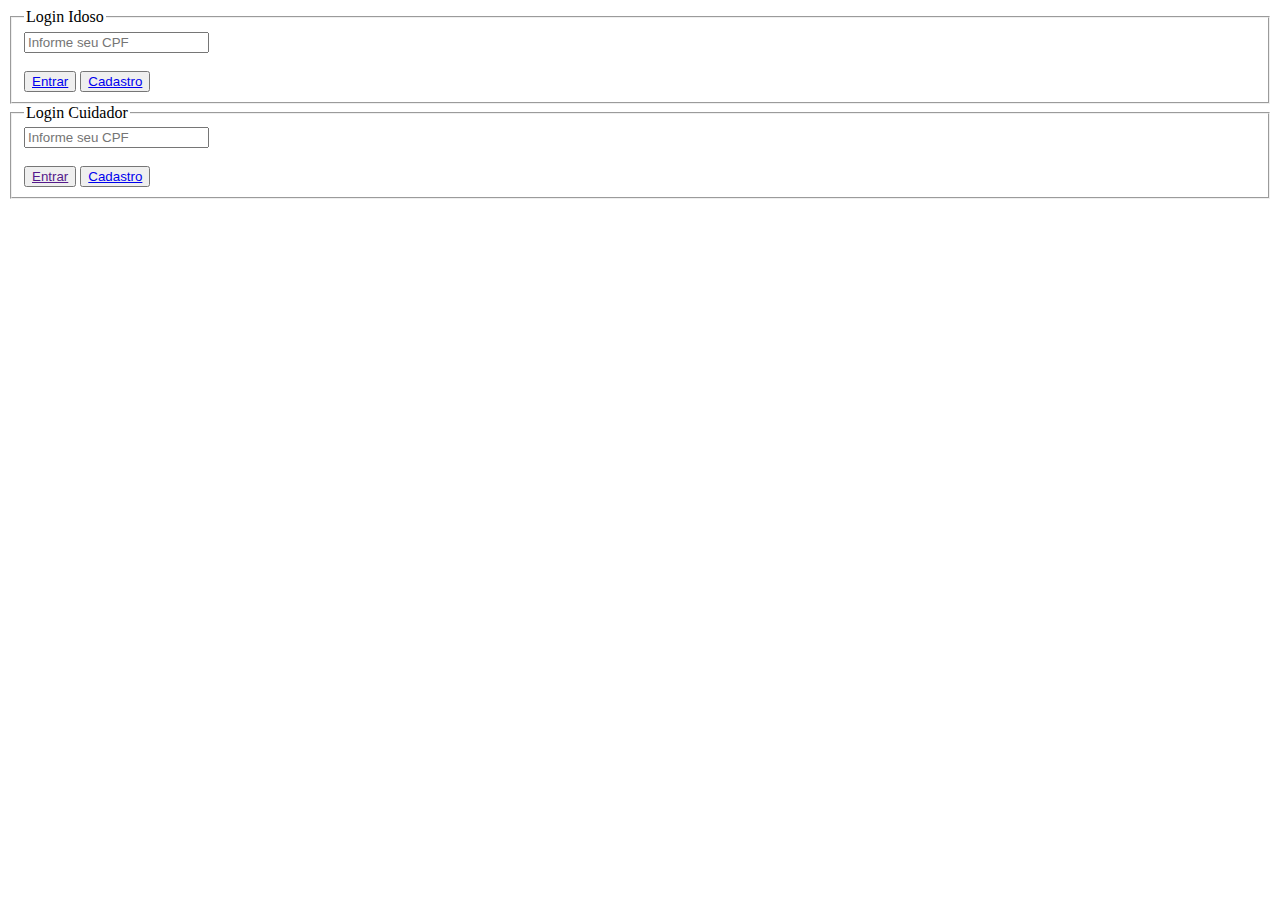
==== HTML/index.html @ de9d5ba6 "href" ====
<!DOCTYPE html>
<html lang="pt-BR">
    <head>
        <meta charset = "UTF-8"/>
        <title>Home</title>
    </head>

    <body>
        
        <fieldset>
            <legend>Login Idoso</legend>
            <input type="text" id="tLoginIdoso" name="tNovoLogin" placeholder="Informe seu CPF"><br><br>

            <button type="button"><a href="home.html"> Entrar </a></button>
            <button type="button"><a href="cadIdoso.html"> Cadastro </a></button>
        </fieldset>
        
        <fieldset>
            <legend>Login Cuidador</legend>
            <input type="text" id="tLoginCuidador" name="tNovoLoginCuidador" placeholder="Informe seu CPF"><br><br>
            <button type="button"><a href=""> Entrar </a></button>
            <button type="button"><a href="cadastroCuidador.html"> Cadastro </a></button>
        </fieldset>
    </body>






</html>
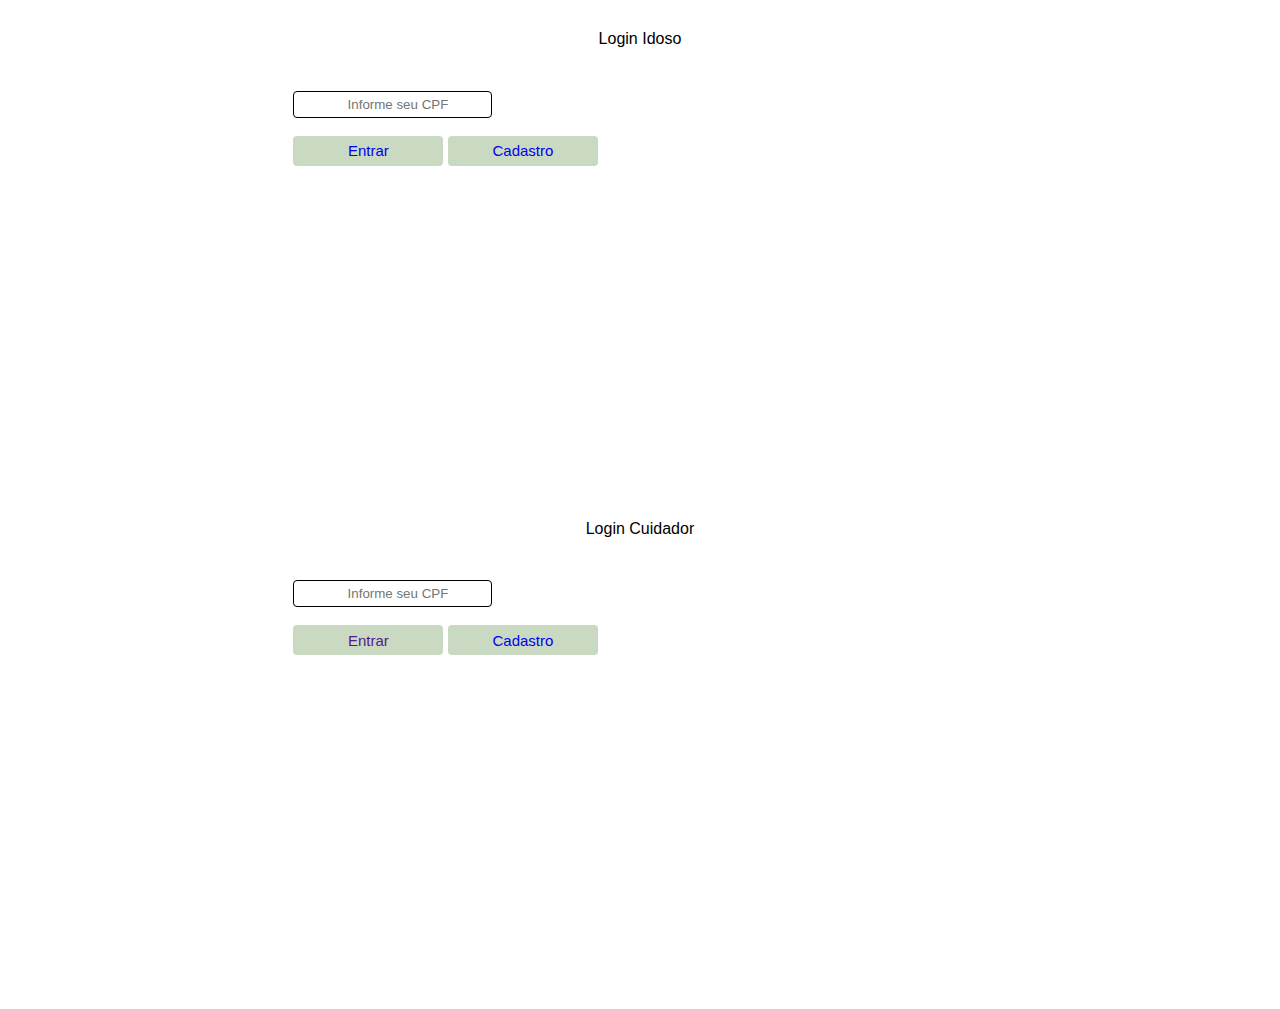
==== commit 5a89ba92: "up" ====
--- a/HTML/index.html
+++ b/HTML/index.html
@@ -2,30 +2,27 @@
 <html lang="pt-BR">
     <head>
         <meta charset = "UTF-8"/>
-        <title>Home</title>
+        <title>Logins</title>
+        <link rel="stylesheet" type="text/css" href="../CSS/estilologin.css">
     </head>
 
     <body>
-        
-        <fieldset>
+        <fieldset class="field" id="idoso">
             <legend>Login Idoso</legend>
-            <input type="text" id="tLoginIdoso" name="tNovoLogin" placeholder="Informe seu CPF"><br><br>
-
-            <button type="button"><a href="home.html"> Entrar </a></button>
-            <button type="button"><a href="cadIdoso.html"> Cadastro </a></button>
+            <div class="loginss">
+                <input type="text" id="tLoginIdoso" name="tNovoLogin" placeholder="Informe seu CPF"><br><br>
+                <button type="button"><a href="home.html"> Entrar </a></button>
+                <button type="button"><a href="cadIdoso.html"> Cadastro </a></button>
+            </div>
         </fieldset>
         
-        <fieldset>
+        <fieldset class="field" id="cuidador">
             <legend>Login Cuidador</legend>
-            <input type="text" id="tLoginCuidador" name="tNovoLoginCuidador" placeholder="Informe seu CPF"><br><br>
-            <button type="button"><a href=""> Entrar </a></button>
-            <button type="button"><a href="cadastroCuidador.html"> Cadastro </a></button>
+            <div class="loginss">
+                <input type="text" id="tLoginCuidador" name="tNovoLoginCuidador" placeholder="Informe seu CPF"><br><br>
+                <button type="button"><a href=""> Entrar </a></button>
+                <button type="button"><a href="cadastroCuidador.html"> Cadastro </a></button>
+            </div>
         </fieldset>
     </body>
-
-
-
-
-
-
 </html>
--- a/CSS/estilologin.css
+++ b/CSS/estilologin.css
@@ -0,0 +1,60 @@
+* {
+    font-family: 'Segoe UI', Tahoma, Geneva, Verdana, sans-serif;
+    text-decoration: none;
+}
+
+#idoso{
+    background-image: url(../Fotos/idosos.jpg);
+    height: 442px;
+    width: 58%;
+}
+
+#cuidador{
+    background-image: url(../Fotos/cuidador.jpg);
+    background-position-x: -175px;
+    height: 442px;
+    width: 58%;
+}
+
+.field{
+    border: 1px solid white;
+    border-radius: 25px;
+    margin: 30px auto;
+}
+
+legend{
+    background-color: white;
+    border-radius: 80px;
+    width: 120px;
+    height: 25px;
+    text-align: center;
+}
+
+input[type="text"]{
+    padding: 5px 5px 5px 15px;
+    border:1px solid black;
+    border-radius: 4px;
+    text-align: center;
+}
+
+button{
+    cursor: pointer;
+    width: 120px;
+    height: 30px;
+}
+
+.loginss{
+    position: relative;
+    top: 30px;
+    left: 20px;
+}
+
+button{
+    text-align: center;
+    font-size: 15px;
+    background-color: #CAD9C2 ;
+    padding: 5px;
+    border-radius: 4px;
+    border: 0;
+    width: 150px;
+}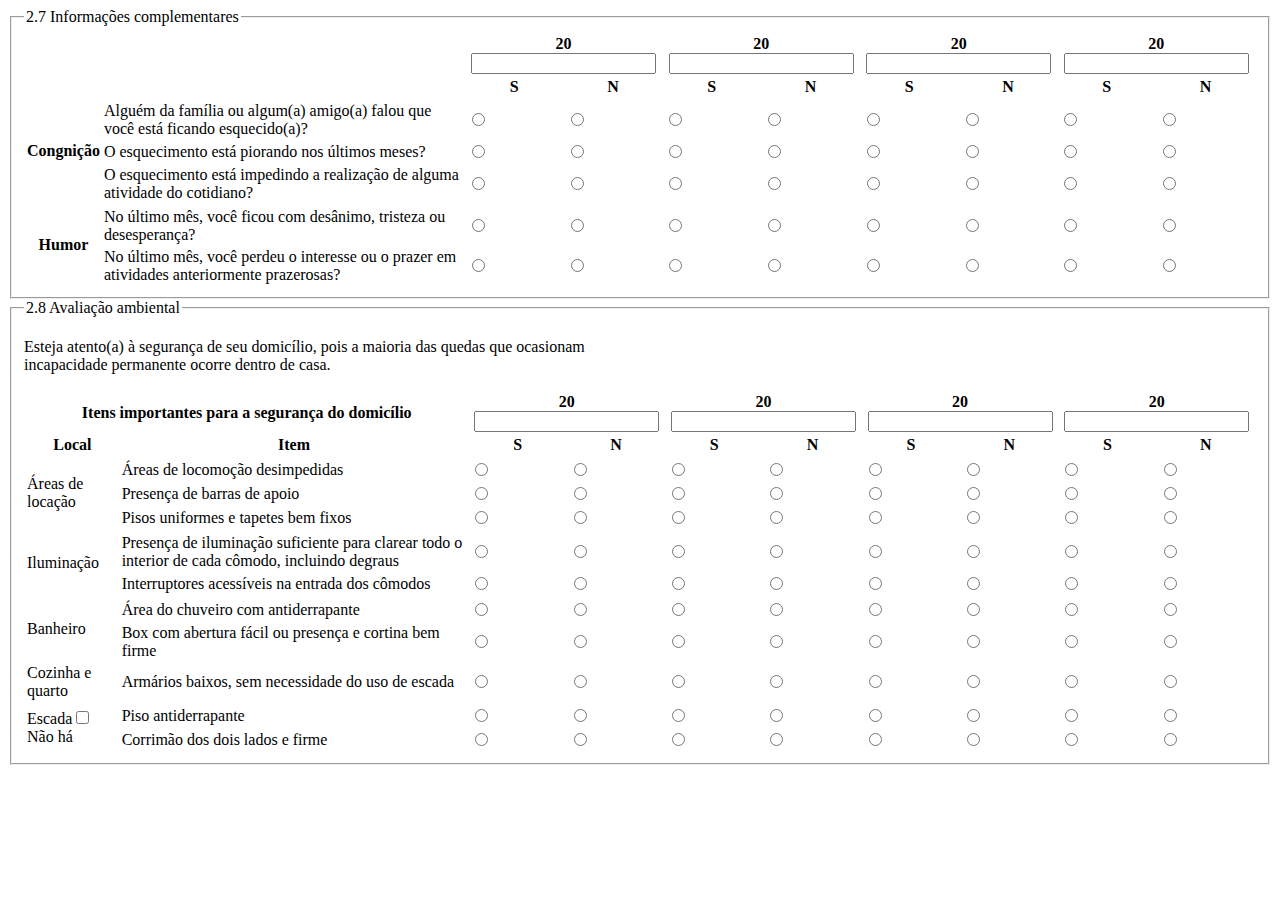
==== commit fdadc145: "Formulários complementares" ====
--- a/HTML/index.html
+++ b/HTML/index.html
@@ -1,28 +1,536 @@
 <!DOCTYPE html>
-<html lang="pt-BR">
-    <head>
-        <meta charset = "UTF-8"/>
-        <title>Logins</title>
-        <link rel="stylesheet" type="text/css" href="../CSS/estilologin.css">
-    </head>
-
-    <body>
-        <fieldset class="field" id="idoso">
-            <legend>Login Idoso</legend>
-            <div class="loginss">
-                <input type="text" id="tLoginIdoso" name="tNovoLogin" placeholder="Informe seu CPF"><br><br>
-                <button type="button"><a href="home.html"> Entrar </a></button>
-                <button type="button"><a href="cadIdoso.html"> Cadastro </a></button>
-            </div>
-        </fieldset>
-        
-        <fieldset class="field" id="cuidador">
-            <legend>Login Cuidador</legend>
-            <div class="loginss">
-                <input type="text" id="tLoginCuidador" name="tNovoLoginCuidador" placeholder="Informe seu CPF"><br><br>
-                <button type="button"><a href=""> Entrar </a></button>
-                <button type="button"><a href="cadastroCuidador.html"> Cadastro </a></button>
-            </div>
-        </fieldset>
-    </body>
-</html>
+<html lang="en">
+<head>
+    <meta charset="UTF-8">
+    <meta http-equiv="X-UA-Compatible" content="IE=edge">
+    <meta name="viewport" content="width=device-width, initial-scale=1.0">
+    <title>formulario</title>
+    <link rel="stylesheet" type="text/css" href="../CSS/estiloComplentares.css">
+</head>
+<body>
+    <fieldset>
+        <legend>2.7 Informações complementares</legend>
+        <table>
+            <thead>
+                <tr>
+                    <th></th>
+                    <th></th>
+                    <th colspan="2">20<input type="number"></th>
+
+                    <th colspan="2">20<input type="number"></th>
+
+                    <th colspan="2">20<input type="number"></th>
+
+                    <th colspan="2">20<input type="number" ></th>
+                </tr>
+                <tr>
+                    <th></th>  
+                    <th></th>
+                    <th>S</th>
+                    <th>N</th>
+                    <th>S</th>
+                    <th>N</th>
+                    <th>S</th>
+                    <th>N</th>
+                    <th>S</th>
+                    <th>N</th>
+                                     
+                </tr>
+                
+            </thead>
+            <tbody>
+                <tr>
+                  <th rowspan="4">Congnição</th>
+                </tr>
+                <tr>
+                    <td>Alguém da família ou algum(a) amigo(a) falou que você está ficando esquecido(a)?</td>
+                    <td>
+                        <input type="radio" value="Sim">
+                    </td>
+                    <td>
+                        <input type="radio" value="Não">
+
+                    </td>
+                    <td>
+                        <input type="radio" value="Sim">
+                    </td>
+                    <td>
+                        <input type="radio" value="Não">
+
+                    </td>
+                    <td>
+                        <input type="radio" value="Sim">
+                    </td>
+                    <td>
+                        <input type="radio" value="Não">
+
+                    </td>
+                    <td>
+                        <input type="radio" value="Sim">
+                    </td>
+                    <td>
+                        <input type="radio" value="Não">
+
+                    </td>
+                </tr>
+                <tr>
+                    <td>O esquecimento está piorando nos últimos meses? </td>
+                    <td>
+                        <input type="radio" value="Sim">
+                    </td>
+                    <td>
+                        <input type="radio" value="Não">
+
+                    </td>
+                    <td>
+                        <input type="radio" value="Sim">
+                    </td>
+                    <td>
+                        <input type="radio" value="Não">
+
+                    </td>
+                    <td>
+                        <input type="radio" value="Sim">
+                    </td>
+                    <td>
+                        <input type="radio" value="Não">
+
+                    </td>
+                    <td>
+                        <input type="radio" value="Sim">
+                    </td>
+                    <td>
+                        <input type="radio" value="Não">
+
+                    </td>
+                </tr>
+                <tr>
+                    <td>O esquecimento está impedindo a realização de alguma atividade do cotidiano? </td>
+                    <td>
+                        <input type="radio" value="Sim">
+                    </td>
+                    <td>
+                        <input type="radio" value="Não">
+
+                    </td>
+                    <td>
+                        <input type="radio" value="Sim">
+                    </td>
+                    <td>
+                        <input type="radio" value="Não">
+
+                    </td>
+                    <td>
+                        <input type="radio" value="Sim">
+                    </td>
+                    <td>
+                        <input type="radio" value="Não">
+
+                    </td>
+                    <td>
+                        <input type="radio" value="Sim">
+                    </td>
+                    <td>
+                        <input type="radio" value="Não">
+
+                    </td>
+                </tr>
+                <tr>
+                    <th rowspan="3">Humor</th>
+                </tr>
+                <tr>
+                    <td>No último mês, você ficou com desânimo, tristeza ou desesperança? </td>
+                    <td>
+                        <input type="radio" value="Sim">
+                    </td>
+                    <td>
+                        <input type="radio" value="Não">
+                    </td>
+                    <td>
+                        <input type="radio" value="Sim">
+                    </td>
+                    <td>
+                        <input type="radio" value="Não">
+                    </td>
+                    <td>
+                        <input type="radio" value="Sim">
+                    </td>
+                    <td>
+                        <input type="radio" value="Não">
+                    </td>
+                    <td>
+                        <input type="radio" value="Sim">
+                    </td>
+                    <td>
+                        <input type="radio" value="Não">
+                    </td>
+                </tr>
+                <tr>
+                    <td>No último mês, você perdeu o interesse ou o prazer em atividades anteriormente prazerosas?</td>
+                <td>
+                    <input type="radio" value="Sim">
+                </td>
+                    <td>
+                        <input type="radio" value="Não">
+                    </td>
+                    <td>
+                        <input type="radio" value="Sim">
+                    </td>
+                    <td>
+                        <input type="radio" value="Não">
+                    </td>
+                    <td>
+                        <input type="radio" value="Sim">
+                    </td>
+                    <td>
+                        <input type="radio" value="Não">
+                    </td>
+                    <td>
+                        <input type="radio" value="Sim">
+                    </td>
+                    <td>
+                        <input type="radio" value="Não">
+                    </td>
+            
+                </tr>
+            </tbody>  
+        </table>        
+    </fieldset><!---->
+
+    <fieldset>
+        <legend>2.8 Avaliação ambiental</legend>
+        <p>Esteja atento(a) à segurança de seu domicílio, pois a maioria das quedas que ocasionam <br>incapacidade permanente ocorre dentro de casa.</p>
+        <table>
+            <thead>
+
+               
+                <tr>
+                    <th colspan="2">Itens importantes para a segurança do domicílio</th>    
+                    <th colspan="2">20<input type="number"></th>
+    
+                    <th colspan="2">20<input type="number"></th>
+    
+                    <th colspan="2">20<input type="number"></th>
+    
+                    <th colspan="2">20<input type="number" ></th>
+                </tr>
+                <tr>
+                    <th>Local</th>  
+                    <th>Item</th>
+                    <th>S</th>
+                    <th>N</th>
+                    <th>S</th>
+                    <th>N</th>
+                    <th>S</th>
+                    <th>N</th>
+                    <th>S</th>
+                    <th>N</th>
+                                         
+                </tr>
+                
+
+    
+            </thead>
+
+            <tbody>
+                <tr>
+                    <td rowspan="4">Áreas de locação</td>
+                </tr>
+                <tr>
+                    <td>Áreas de locomoção desimpedidas</td>
+                    <td>
+                        <input type="radio" value="Sim">
+                    </td>
+                    <td>
+                        <input type="radio" value="Não">
+                    </td>
+                    <td>
+                        <input type="radio" value="Sim">
+                    </td>
+                    <td>
+                        <input type="radio" value="Não">
+                    </td>
+                    <td>
+                        <input type="radio" value="Sim">
+                    </td>
+                    <td>
+                        <input type="radio" value="Não">
+                    </td>
+                    <td>
+                        <input type="radio" value="Sim">
+                    </td>
+                    <td>
+                        <input type="radio" value="Não">
+                    </td>
+                </tr>
+
+                <tr>
+                    <td>Presença de barras de apoio</td>
+                    <td>
+                        <input type="radio" value="Sim">
+                    </td>
+                    <td>
+                        <input type="radio" value="Não">
+                    </td>
+                    <td>
+                        <input type="radio" value="Sim">
+                    </td>
+                    <td>
+                        <input type="radio" value="Não">
+                    </td>
+                    <td>
+                        <input type="radio" value="Sim">
+                    </td>
+                    <td>
+                        <input type="radio" value="Não">
+                    </td>
+                    <td>
+                        <input type="radio" value="Sim">
+                    </td>
+                    <td>
+                        <input type="radio" value="Não">
+                    </td>
+                </tr>
+                <tr>
+                    <td>Pisos uniformes e tapetes bem fixos</td>
+                    <td>
+                        <input type="radio" value="Sim">
+                    </td>
+                    <td>
+                        <input type="radio" value="Não">
+                    </td>
+                    <td>
+                        <input type="radio" value="Sim">
+                    </td>
+                    <td>
+                        <input type="radio" value="Não">
+                    </td>
+                    <td>
+                        <input type="radio" value="Sim">
+                    </td>
+                    <td>
+                        <input type="radio" value="Não">
+                    </td>
+                    <td>
+                        <input type="radio" value="Sim">
+                    </td>
+                    <td>
+                        <input type="radio" value="Não">
+                    </td>
+                </tr>
+                    
+                <tr>
+                    <td rowspan="3">Iluminação</td>
+                </tr>  
+
+                <tr>
+                    <td>Presença de iluminação suficiente para clarear todo o interior de cada cômodo, incluindo degraus</td>
+                    <td>
+                        <input type="radio" value="Sim">
+                    </td>
+                    <td>
+                        <input type="radio" value="Não">
+                    </td>
+                    <td>
+                        <input type="radio" value="Sim">
+                    </td>
+                    <td>
+                        <input type="radio" value="Não">
+                    </td>
+                    <td>
+                        <input type="radio" value="Sim">
+                    </td>
+                    <td>
+                        <input type="radio" value="Não">
+                    </td>
+                    <td>
+                        <input type="radio" value="Sim">
+                    </td>
+                    <td>
+                        <input type="radio" value="Não">
+                    </td>    
+                </tr> 
+
+                <tr>
+                    <td>Interruptores acessíveis na entrada dos cômodos</td>
+                        <td>
+                            <input type="radio" value="Sim">
+                        </td>
+                        <td>
+                            <input type="radio" value="Não">
+                        </td>
+                        <td>
+                            <input type="radio" value="Sim">
+                        </td>
+                        <td>    
+                            <input type="radio" value="Não">
+                        </td>
+                        <td>
+                            <input type="radio" value="Sim">
+                        </td>
+                        <td>
+                            <input type="radio" value="Não">
+                        </td>
+                        <td>
+                            <input type="radio" value="Sim">
+                        </td>
+                        <td>
+                            <input type="radio" value="Não">
+                        </td> 
+                    </td>           
+                </tr>    
+                                       
+                <tr>
+                    <td rowspan="3">Banheiro</td>
+                </tr>
+
+                <tr>
+                    <td>Área do chuveiro com antiderrapante</td>
+                    <td>
+                        <input type="radio" value="Sim">
+                    </td>
+                    <td>
+                        <input type="radio" value="Não">
+                    </td>
+                    <td>
+                        <input type="radio" value="Sim">
+                    </td>
+                    <td>    
+                        <input type="radio" value="Não">
+                    </td>
+                    <td>
+                        <input type="radio" value="Sim">
+                    </td>
+                    <td>
+                        <input type="radio" value="Não">
+                    </td>
+                    <td>
+                        <input type="radio" value="Sim">
+                    </td>
+                    <td>
+                        <input type="radio" value="Não">
+                    </td>
+                </tr>
+
+                <tr>
+                    <td>Box com abertura fácil ou presença e cortina bem firme</td>
+                    <td>
+                        <input type="radio" value="Sim">
+                    </td>
+                    <td>
+                        <input type="radio" value="Não">
+                    </td>
+                    <td>
+                        <input type="radio" value="Sim">
+                    </td>
+                    <td>    
+                        <input type="radio" value="Não">
+                    </td>
+                    <td>
+                        <input type="radio" value="Sim">
+                    </td>
+                    <td>
+                        <input type="radio" value="Não">
+                    </td>
+                    <td>
+                        <input type="radio" value="Sim">
+                    </td>
+                    <td>
+                        <input type="radio" value="Não">
+                    </td>
+                </tr>
+            
+                <tr>
+                    <td>Cozinha e quarto</td>
+                    <td>Armários baixos, sem necessidade do uso de escada </td>
+                    <td>
+                        <input type="radio" value="Sim">
+                    </td>
+                    <td>
+                        <input type="radio" value="Não">
+                    </td>
+                    <td>
+                        <input type="radio" value="Sim">
+                    </td>
+                    <td>    
+                        <input type="radio" value="Não">
+                    </td>
+                    <td>
+                        <input type="radio" value="Sim">
+                    </td>
+                    <td>
+                        <input type="radio" value="Não">
+                    </td>
+                    <td>
+                        <input type="radio" value="Sim">
+                    </td>
+                    <td>
+                        <input type="radio" value="Não">
+                    </td> 
+
+
+                </tr>
+
+                <tr>
+                    <td rowspan="3">Escada<input type="checkbox" name="escada"><label>Não há</label></td>
+                </tr>
+
+                <tr>
+                    <td>Piso antiderrapante</td>
+                    <td>
+                        <input type="radio" value="Sim">
+                    </td>
+                    <td>
+                        <input type="radio" value="Não">
+                    </td>
+                    <td>
+                        <input type="radio" value="Sim">
+                    </td>
+                    <td>    
+                        <input type="radio" value="Não">
+                    </td>
+                    <td>
+                        <input type="radio" value="Sim">
+                    </td>
+                    <td>
+                        <input type="radio" value="Não">
+                    </td>
+                    <td>
+                        <input type="radio" value="Sim">
+                    </td>
+                    <td>
+                        <input type="radio" value="Não">
+                    </td>
+                </tr>
+                <tr>
+                    <td>Corrimão dos dois lados e firme</td>
+                    <td>
+                        <input type="radio" value="Sim">
+                    </td>
+                    <td>
+                        <input type="radio" value="Não">
+                    </td>
+                    <td>
+                        <input type="radio" value="Sim">
+                    </td>
+                    <td>    
+                        <input type="radio" value="Não">
+                    </td>
+                    <td>
+                        <input type="radio" value="Sim">
+                    </td>
+                    <td>
+                        <input type="radio" value="Não">
+                    </td>
+                    <td>
+                        <input type="radio" value="Sim">
+                    </td>
+                    <td>
+                        <input type="radio" value="Não">
+                    </td>
+                </tr> 
+            </tbody>
+        </table>
+    </fieldset>                   
+</body>
+</html>